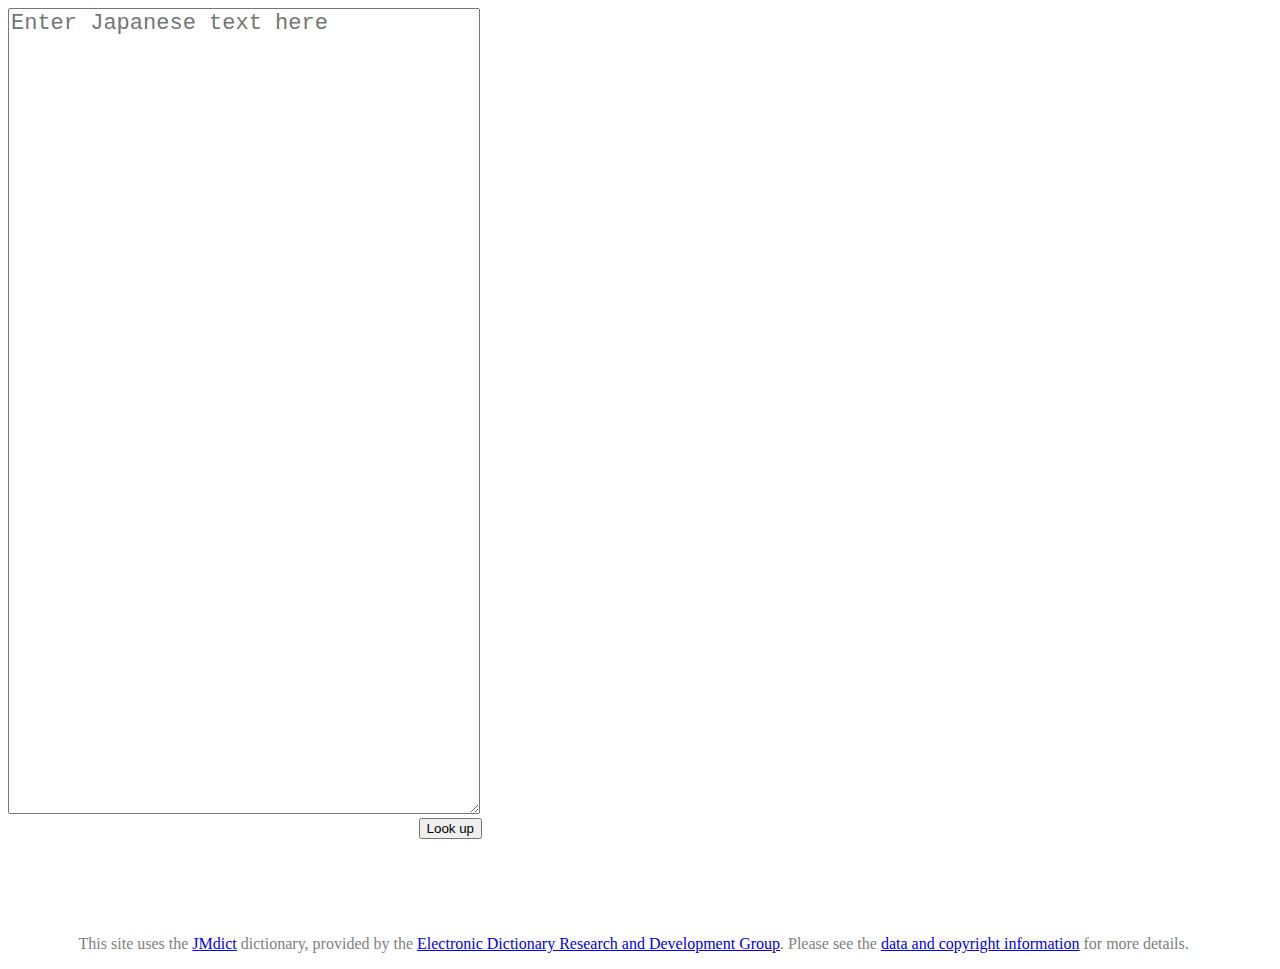
==== html/index.html @ db564937 "Hiding Characters Only Button in the beginning" ====
<!doctype html>
<html>
    <head>
	<meta charset="utf-8">
	<meta content="IE=edge,chrome=1" http-equiv="X-UA-Compatible">
	<title>Novel-Index</title>
	<link rel="stylesheet" type="text/css" href="style.css">
    </head>

    <body>
	<div class="content">
	    <!-- Text Input Area -->
	    <div id="input-column" class="input-column">
		<textarea id="input" placeholder="Enter Japanese text here"></textarea>
		<button id="lookupkanji" type="button">Look up</button>
	    </div>

	    <!-- Word Count Statistics and Buttons -->
	    <div id="output-column" class="output-column">
	    </div>
	    <template id="outputAreaTemplate">
		<div id="outputarea" class="outputarea">
		</div>
	    </template>

	    <!-- Definitions Area -->
	    <div class="right-column">
		<div class="buttons">
		    <!-- Toggle for Words and Characters -->
		    <button id="wordCharacterToggle" class="toggle-flat-button not-active">Characters Only</button>
		    <div id="pageButton">
		    </div>
		</div>
		<div class="definitionscolumn">
		    <div id="results">
			<table border="0" id="word_result" cellspacing="0">
			</table>
			<template id="definitionsTemplate">
			    <tbody id="definitions">
			    </tbody>
			</template>
			<template id="rowTemplate">
			    <tr>
				<td class="kanji_column">
				    <span class="kanji">
				    </span>
				</td>
				<td class="kana_column">
				</td>
				<td class="meanings_column">
				</td>
			    </tr>
			</template>
			<template id="lowerRowTemplate">
			    <tr class="lower">
				<td colspan="2">
				    <span class="tags">
				    </span>
				</td>
				<td>
				</td>
			    </tr>
			</template>
		    </div>
		</div>
	    </div>
	    <div id="footer">
		<div id="copyright">
		    <p>
			This site uses the <a href="http://www.edrdg.org/jmdict/j_jmdict.html">JMdict</a> dictionary, provided by the <a href="http://www.edrdg.org/edrdg/licence.html">Electronic Dictionary Research and Development Group</a>.
			Please see the <a href="/about">data and copyright information</a> for more details.
		    </p>
		</div>
	    </div>
	    <script src="js/jquery-2.1.3.min.js"></script>
	    <script src="js/tiny_segmenter-0.2.js"></script>
	    <script src="js/getData.js"></script>
    </body>
</html>
---- html/style.css ----
.content {
    box-sizing: inherit;
    display: block;
}

.interface {
    display: inline;
}

#hide-textbox {
    border-style: none;
    background: transparent;
}

#triangle-button {
    margin-top: -25px;
    float: right;
    width:20%;
    min-height: 26px;
}

.content {
    min-width: 600px;
    width: 96%;
    height: 800px;
    margin-left: auto;
    margin-right: auto;
    overflow-x: auto;
    white-space: nowrap;
    display: inline;
}

.input-column {
    height: 100%;
    width: 480px;
    display: inline-block;
    vertical-align: top;
}

#input {
    width: 97%;
    height: 100%;
    min-height: 800px;
    font-size: 22px;
}

.right-column {
    width: 50%;
    margin: auto;
    display: inline-block;
    vertical-align: top;
}

.right-column img {
    height: 50px;
    width: 100px;
}

.right-column p {
    border-style: solid;
    border-width: 1px;
    margin: 0;
    padding: 10px;
    font-size: 14px;
}

#help-div{
    margin-top: -16px;
}
#footer {
    width: 99%;
    bottom: 0;
    text-align: center;
    padding-top: 80px
}

#lookupkanji {
    float: right;
    margin-right: 6px;
}

#output-column .expanded{
    height: 93%;
}

.output-column-expanded {
    height: 100%;
    overflow-y: auto;
}

.output-column {
    height: 100%;
    overflow-y: auto;
    width: 17%;
    max-width: 263px;
    min-width: 207px;
    max-height: 806px;
    margin-top: -2px;
    display: inline-block;
    vertical-align: top;
    white-space: initial;
}

.definitionscolumn {
    width: 100%;
    white-space: normal;
}

.buttons {
    min-height: 26px;
    width: 100%;
}

#pageButton {
    float: right;
}

#word_result {
    font-size: .7em;
    /* border-width: 1px 0 1px 0; */
    border-style: solid;
    border-color: #666;
    margin: 0;
    width: 100%;
}

#word_result .kanji_column {
    width: 20%;
}

#word_result .kanji {
    font-family: "HiraKakuPro-W3", "Hiragino Kaku Gothic Pro W3", "ヒラギノ角ゴ Pro W3", Meiryo, "MS PGothic", Sans-Serif;
    font-size: 1.8em;
    position: relative;
    width: 98%;
    display: block;
    color: #000;
    white-space: nowrap;
}

#word_result .kana_column {
    font-family: "HiraKakuPro-W3", "Hiragino Kaku Gothic Pro W3", "ヒラギノ角ゴ Pro W3", Meiryo, "MS PGothic", Sans-Serif;
    font-size: 1.8em;
    width: 20%;
    white-space: nowrap;
}

#word_result td {
    padding: 3px;
    vertical-align: top;
}

#word_result .meanings_column {
    font: 1.6em Georgia, 'Lucida Grande', Helvetica, Sans-serif;
    width: 60%;
}

#word_result .tags {
    font-family: 'Times New Roman', Times, Serif;
    font-style: italic;
    font-size: 1.5em;
    font-weight: normal;
    color: #444;
}

#word_result .common {
    font-weight: normal;
    color: #007100;
}

#word_result .mn_tags {
    font-size: 0.8125em;
}

#word_result .links {
    font-size: 1.3em;
    font-family: 'Lucida Grande', Geneva, Verdana, Arial, Sans-serif;
    font-weight: normal;
}

.menu {
    display: inline;
}

.menu li {
    display: inline;
    float: left;
    margin-right: 1em;
}

.menu, .menu ul {
    min-height: 0;
}

#word_result tr.even {
    background-color: #D8EBFD;
}

.pageButton {
    font-family: arial;
    font-size: 12px;
    font-weight: 500;
    padding: .5em 1em;
    color: #444;
    color: rgba(0,0,0,.8);
    border: 1px solid #999;
    border: 0 rgba(0,0,0,0);
    background-color: rgba(148, 148, 148, 0.19);
    text-decoration: none;
    border-radius: 2px;
    display: inline-block;
    zoom: 1;
    line-height: normal;
    white-space: nowrap;
    vertical-align: middle;
    text-align: center;
    cursor: pointer;
    -webkit-user-drag: none;
    -webkit-user-select: none;
    -moz-user-select: none;
    -ms-user-select: none;
    user-select: none;
    -webkit-box-sizing: border-box;
    -moz-box-sizing: border-box;
    box-sizing: border-box;
    box-shadow: 0 0 0 .5px rgba(0, 0, 0, 0) inset,0 0 3px rgba(0, 0, 0, 0.56) inset;
}

.pageButton:hover {
    background-color: #CCC;
}

button:disabled {
    pointer-events: none;
    cursor: default;
    background-color: grey;
}

.flat-button {
  position: relative;
  vertical-align: top;
  width: 90%;
  height: 60px;
  padding: 0;
  font-size: 26px;
  color: white;
  text-align: center;
  text-shadow: 0 1px 2px rgba(0, 0, 0, 0.25);
  background-color: #657391;
  border: 0;
  cursor: pointer;
  margin-top: 3px;
}

.toggle-flat-button {
  position: relative;
  vertical-align: top;
  width: 123px;
  height: 30px;
  padding: 0;
  font-size: 16px;
  color: white;
  text-align: center;
  text-shadow: 0 1px 2px rgba(0, 0, 0, 0.25);
  background-color: #4BE35D;
  border: 0;
  border-radius: 7px;
  cursor: pointer;
  margin-top: 3px;
}

#wordCharacterToggle {
    display: none;
}

.not-active {
    background-color: #DDDDDD;
}

.out-dated {
    color: #AD0404;
    font-size: 0.9em;
}

#copyright {
    box-sizing: border-box;
    color: grey;
    display: block;
}
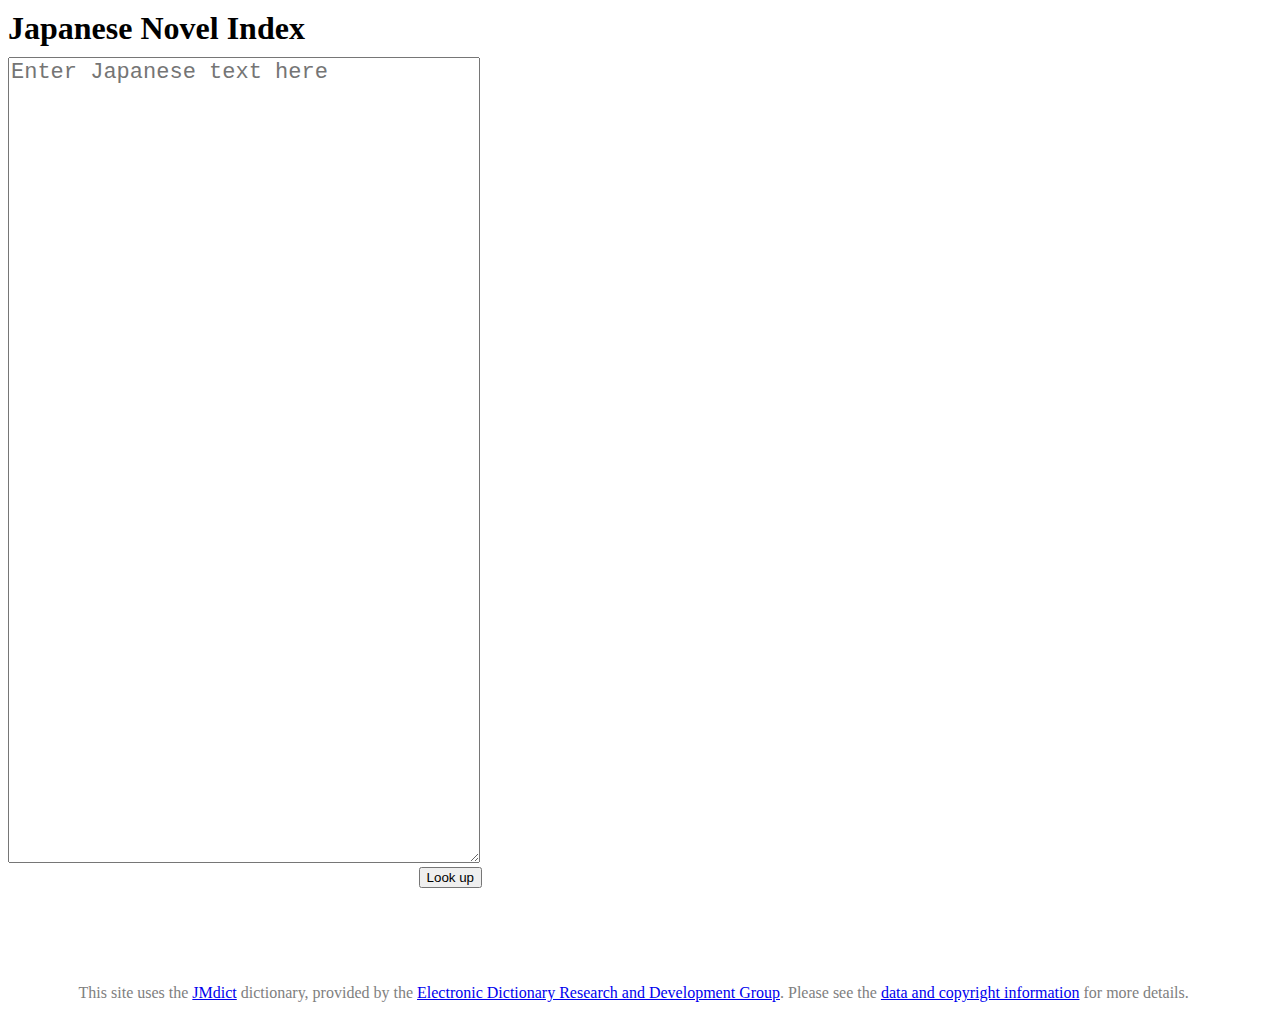
==== commit f4508f7c: "site title and scroll to top" ====
--- a/html/index.html
+++ b/html/index.html
@@ -3,12 +3,13 @@
     <head>
 	<meta charset="utf-8">
 	<meta content="IE=edge,chrome=1" http-equiv="X-UA-Compatible">
-	<title>Novel-Index</title>
+	<title>Novel Index</title>
 	<link rel="stylesheet" type="text/css" href="style.css">
     </head>
 
     <body>
 	<div class="content">
+		<h1 class="site-title">Japanese Novel Index</h1>
 	    <!-- Text Input Area -->
 	    <div id="input-column" class="input-column">
 		<textarea id="input" placeholder="Enter Japanese text here"></textarea>
@@ -46,10 +47,18 @@
 				    </span>
 				</td>
 				<td class="kana_column">
+				    <div class="inner_kana_column">
+				    </div>
 				</td>
 				<td class="meanings_column">
 				</td>
 			    </tr>
+			</template>
+			<template id="kanaSpanTemplate">
+			    <span class="kana">
+			    </span>
+			    <span class="english">
+			    </span>
 			</template>
 			<template id="lowerRowTemplate">
 			    <tr class="lower">
@@ -74,6 +83,17 @@
 	    </div>
 	    <script src="js/jquery-2.1.3.min.js"></script>
 	    <script src="js/tiny_segmenter-0.2.js"></script>
+	    <script src="js/wanakana.js"></script>
 	    <script src="js/getData.js"></script>
+	    <script>
+	     (function(i,s,o,g,r,a,m){i['GoogleAnalyticsObject']=r;i[r]=i[r]||function(){
+		 (i[r].q=i[r].q||[]).push(arguments)},i[r].l=1*new Date();a=s.createElement(o),
+				      m=s.getElementsByTagName(o)[0];a.async=1;a.src=g;m.parentNode.insertBefore(a,m)
+	     })(window,document,'script','//www.google-analytics.com/analytics.js','ga');
+
+	     ga('create', 'UA-75280290-2', 'auto');
+	     ga('send', 'pageview');
+
+	    </script>
     </body>
 </html>
--- a/html/style.css
+++ b/html/style.css
@@ -1,3 +1,6 @@
+h1.site-title{
+    margin: 10px 0;
+}
 .content {
     box-sizing: inherit;
     display: block;
@@ -92,8 +95,8 @@
     height: 100%;
     overflow-y: auto;
     width: 17%;
-    max-width: 263px;
-    min-width: 207px;
+    max-width: 240px;
+    min-width: 240px;
     max-height: 806px;
     margin-top: -2px;
     display: inline-block;
@@ -143,6 +146,28 @@
     font-size: 1.8em;
     width: 20%;
     white-space: nowrap;
+}
+
+#word_result .kana_column .kana {
+    display: inline;
+}
+
+#word_result .kana_column .inner_kana_column {
+    min-width: 275px;
+}
+
+#word_result .kana_column:hover .kana {
+    display: none;
+}
+
+#word_result .kana_column .english {
+    display: none;
+    font-size: .9em;
+}
+
+#word_result .kana_column:hover .english {
+    display: inline;
+    font-size: .9em;
 }
 
 #word_result td {
